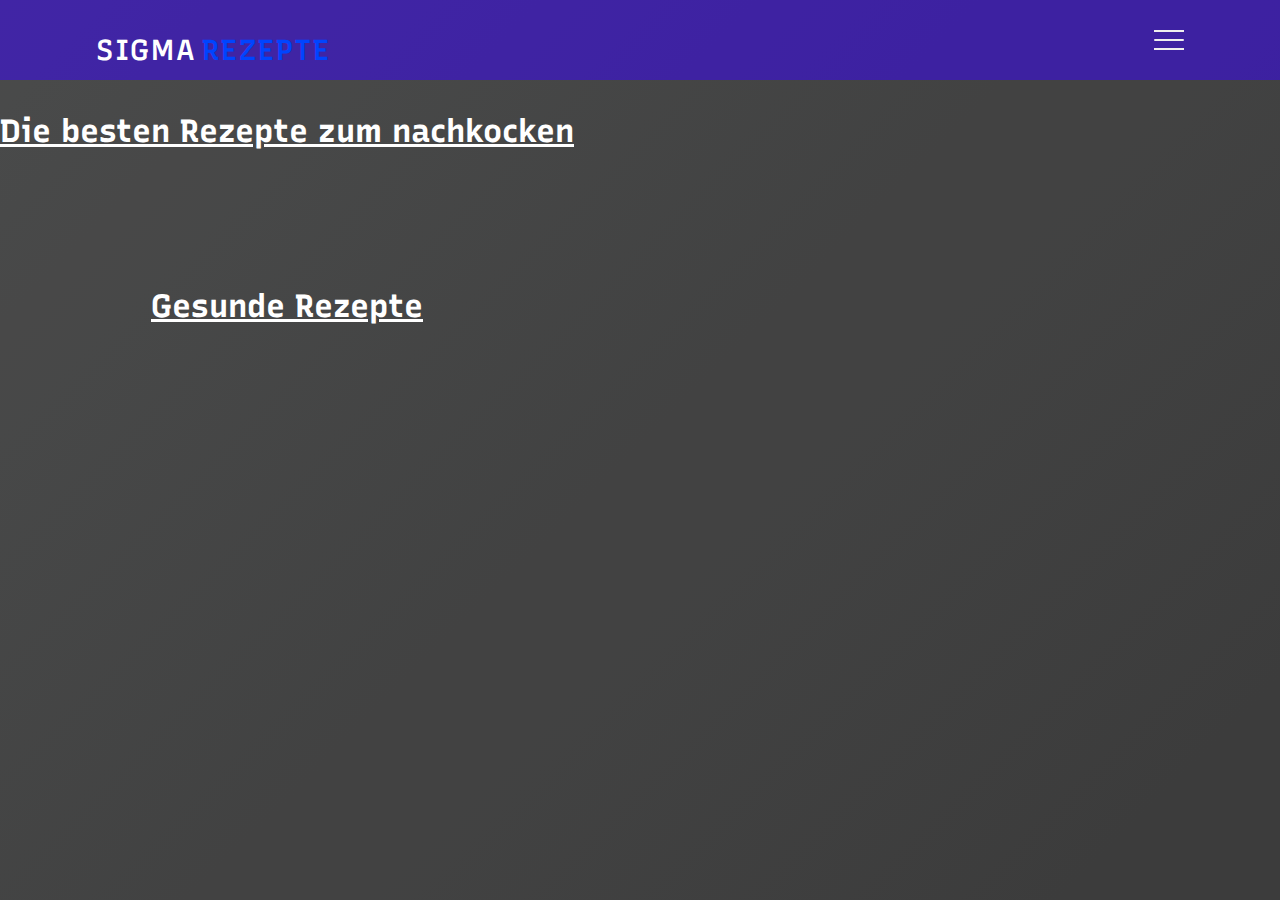
==== Internetseite/index.html @ b088b3a5 "test" ====
<!DOCTYPE html>
<html lang="de">
	<head>
		<meta charset="UTF-8">
		<meta http-equiv="X-UA-Compatible" content="IE=edge">
		<meta name="viewport" content="width=device-width, initial-scale=1.0">
		<title>Die besten Rezepte</title>
		<link rel="stylesheet" href="./style.css">
		<script>function setlocalstorage(inhalt) {
			localStorage.setItem('rezept', inhalt);
		}
		</script>
	</head>
	<body>
		<div class="container">
			<div class="navbar">
				<div class="menu">
					<h3 class="logo">SIGMA<span>Rezepte</span></h3>
					<div class="hamburger-menu">
						<div class="bar"></div>
					</div>
				</div>
			</div>
			<div class="main-container">
				<div class="main">
					<div class="header">

						<div class="boxen-overlay">
						<h1 class="w"><u>Die besten Rezepte zum nachkocken</u></h1>
						<br><br><br>
						<div id="zum_Nachkochen"></div>
						<h1 class="q"><u>Gesunde Rezepte</u></h1>
						<br><br><br>
						<div id="gesunde_Rezepte"></div>
						</div>
				</div>
				<div class="shadow one"></div>
				<div class="shadow two"></div>
			</div>
			<div class="links">
				<ul>
					<li class="active">
						<a href="./index.html" style="--i: 0.05s">Home</a>
					</li>
					<li>
						<a href="./index.about.html" style="--i: 0.1s">About</a>
					</li>
					<li>
						<a href="./index.contact.html" style="--i: 0.15s">Contact</a>
					</li>
					<li>
						<a href="#" style="--i: 0.2s">Service</a>
					</li>
					<li>
						<a href="#" style="--i: 0.25s">Quellen</a>
					</li>
				</ul>
			</div>
		</div>
	

		</body>
	  <script type="module" src="./main.js"></script>
	
</html>
---- Internetseite/style.css ----
@import url("https://fonts.googleapis.com/css2?family=Poppins:ital,wght@0,100;0,200;0,300;0,400;0,500;0,600;0,700;0,800;0,900;1,100;1,200;1,300;1,400;1,500;1,600;1,700;1,800;1,900&display=swap");
@import url("https://fonts.googleapis.com/css2?family=Recursive:wght@400;500;600;700;800;900&display=swap");
body {
  background-image: url("gemuese-auf-der-linken-seite-von-einem-schwarzen-schiefer.jpg");
  background-repeat: no-repeat;
  background-position: center;
  background-attachment: fixed;
  background-size: 100% 100%;
}

* {
  margin: 0;
  padding: 0;
  box-sizing: border-box;
}

h1 {
  color: white;
  text-align: center;
}

.twitch-box {
  width: 15rem;
  height: 22rem;
  position: relative;
}

.twitch-box .content {
  position: absolute;
  top: 0;
  left: 0;
  z-index: -98;
  width: 100%;
  height: 100%;
  background-color: white;
  transition: all 200ms;
}

.twitch-box .twitch-border-effect {
  position: absolute;
  top: 0;
  left: 0;
  z-index: -99;
  width: 100%;
  height: 100%;
  background-color: #ff00aa;
}

.twitch-box .twitch-border-effect .top-corner {
  position: absolute;
  top: 0;
  left: 0;
  width: 0;
  height: 0;
  border-top: 1rem solid transparent;
  border-bottom: 1rem solid transparent;
  border-right: 1rem solid #ff00aa;
  transition: all 200ms;
  transform-origin: left top;
  transform: translate(0, 0) scale(0);
}

.twitch-box .twitch-border-effect .bottom-corner {
  position: absolute;
  bottom: 0;
  right: 0;
  width: 0;
  height: 0;
  border-bottom: 1rem solid transparent;
  border-right: 1rem solid transparent;
  border-top: 1rem solid #ff00aa;
  transition: all 200ms;
  transform-origin: center bottom;
  transform: translate(0, 0) scale(0);
}

.twitch-box:hover .content,
.twitch-box:focus .content {
  transform: translate(1rem, -1rem);
}

.twitch-box:hover .top-corner,
.twitch-box:focus .top-corner {
  transform: translate(0, -1rem) scale(1);
}

.twitch-box:hover .bottom-corner,
.twitch-box:focus .bottom-corner {
  transform: translate(1rem, 1rem) scale(1);
}

.twitch-box > .content > img {
  -o-object-fit: cover;
     object-fit: cover;
  position: relative;
  width: 100%;
  height: 50%;
  overflow: hidden;
}

.twitch-box > .content {
  position: absolute;
}

.twitch-boxen {
  padding: 0 5vw 0 5vw;
  margin-top: 0;
  margin-bottom: 50px;
  display: grid;
  grid-template-columns: 22.5vw 22.5vw 22.5vw 22.5vw;
  row-gap: 10vh;
}

.q {
  margin-top: 5rem;
}

.w {
  margin-top: 7rem;
}

.twitch-boxen {
  z-index: -100;
}

* {
  padding: 0;
  margin: 0;
  box-sizing: border-box;
}

body {
  font-family: "Recursive", sans-serif;
  overflow: hidden;
}

.container {
  max-height: 100vh;
  width: 100%;
  background-color: #131414;
  background-image: linear-gradient(135deg, #131414 0%, #000000 100%);
  transform-style: preserve-3d;
  overflow: hidden;
}

.navbar {
  background-color: rgba(55, 0, 255, 0.5);
  position: fixed;
  top: 0;
  left: 0;
  width: 100%;
  z-index: 10;
  height: 5rem;
}

.menu {
  max-width: 72rem;
  width: 100%;
  height: 100%;
  margin: 0 auto;
  padding: 0 2rem;
  display: flex;
  justify-content: space-between;
  align-items: center;
  color: #fff;
}

.logo {
  font-size: 1.8rem;
  font-weight: 600;
  text-transform: uppercase;
  letter-spacing: 2px;
  line-height: 4rem;
  margin-top: 20px;
}

.logo span {
  font-size: 1.8rem;
  margin-left: 5px;
  color: #0044ff;
}

.hamburger-menu {
  height: 4rem;
  width: 3rem;
  cursor: pointer;
  display: flex;
  align-items: center;
  justify-content: flex-end;
}

.bar {
  width: 1.9rem;
  height: 1.5px;
  border-radius: 2px;
  background-color: #eee;
  transition: 0.5s;
  position: relative;
}

.bar::before,
.bar::after {
  content: "";
  position: absolute;
  width: inherit;
  height: inherit;
  background-color: #eee;
  transition: 0.5s;
}

.bar::before {
  transform: translateY(-9px);
}

.bar::after {
  transform: translateY(9px);
}

.main-container {
  overflow: hidden;
}

.main {
  position: relative;
  width: 100%;
  left: 0;
  z-index: 5;
  overflow: hidden;
  transform-origin: left;
  transform-style: preserve-3d;
  transition: 0.5s;
}

.header {
  overflow-y: scroll;
  overflow-x: hidden;
  min-height: 100vh;
  width: 100%;
  background: url("./gemuese-auf-der-linken-seite-von-einem-schwarzen-schiefer.jpg") no-repeat top center/cover;
  position: relative;
}

.overlay {
  position: absolute;
  width: 100%;
  height: 100%;
  top: 0;
  left: 0;
  background-color: rgba(0, 0, 0, 0.712);
  display: flex;
  justify-content: center;
  align-items: center;
  flex-direction: column;
  color: #fff;
}

.inner {
  max-width: 35rem;
  text-align: center;
  color: #fff;
  padding: 0 2rem;
}

.title {
  font-size: 3rem;
}

.description {
  margin: 10px 0;
  text-align: center;
  width: 50%;
  font-size: 1.5rem;
}

.btn {
  margin-top: 1rem;
  padding: 0.6rem 1.8rem;
  background-color: #0044ff;
  border: none;
  border-radius: 25px;
  color: #fff;
  text-transform: uppercase;
  cursor: pointer;
  text-decoration: none;
}

.container.active .bar {
  transform: rotate(360deg);
  background-color: transparent;
}

.container.active .bar::before {
  transform: translateY(0) rotate(45deg);
}

.container.active .bar::after {
  transform: translateY(0) rotate(-45deg);
}

.container.active .main {
  animation: main-animation 0.5s ease;
  cursor: pointer;
  transform: perspective(1300px) rotateY(20deg) translateY(10px) translateZ(310px) scale(0.5);
}

@keyframes main-animation {
  from {
    transform: translate(0);
  }
  to {
    transform: perspective(1300px) rotateY(20deg) translateY(10px) translateZ(310px) scale(0.5);
  }
}
.links {
  position: absolute;
  width: 30%;
  right: 0;
  top: 0;
  height: 100vh;
  z-index: 2;
  overflow: hidden;
  display: flex;
  justify-content: flex-start;
  align-items: center;
  margin-left: 10px;
}

ul {
  list-style: none;
}

ul li.active a {
  color: #0044ff;
}

.links a {
  text-decoration: none;
  color: #eee;
  padding: 0.7rem 0;
  display: inline-block;
  font-size: 1.8rem;
  font-weight: 300;
  text-transform: uppercase;
  letter-spacing: 1px;
  transition: 0.3s;
  opacity: 0;
  transform: translateY(10px);
  animation: hide 0.5s forwards ease;
}

.links a:hover {
  color: #0044ff;
}

.container.active .links a {
  animation: appear 0.5s forwards ease var(--i);
}

@keyframes appear {
  from {
    opacity: 0;
    transform: translateY(10px);
  }
  to {
    opacity: 1;
    transform: translateY(0px);
  }
}
@keyframes hide {
  from {
    opacity: 1;
    transform: translateY(0px);
  }
  to {
    opacity: 0;
    transform: translateY(10px);
  }
}
.shadow {
  position: absolute;
  width: 100%;
  height: 100vh;
  top: 0;
  left: 0;
  transform-style: preserve-3d;
  transform-origin: left;
  transition: 0.5s;
  background-color: #fff;
}

.shadow.one {
  z-index: -1;
  opacity: 0.15;
}

.shadow.two {
  z-index: -2;
  opacity: 0.1;
}

.container.active .shadow.one {
  animation: shadow-one 0.6s ease-out;
  transform: perspective(1300px) rotateY(20deg) translateY(10px) translateZ(215px) scale(0.5);
}

@keyframes shadow-one {
  0% {
    transform: translate(0);
  }
  5% {
    transform: perspective(1300px) rotateY(20deg) translateY(10px) translateZ(310px) scale(0.5);
  }
  100% {
    transform: perspective(1300px) rotateY(20deg) translateY(10px) translateZ(215px) scale(0.5);
  }
}
.container.active .shadow.two {
  animation: shadow-two 0.6s ease-out;
  transform: perspective(1300px) rotateY(20deg) translateY(10px) translateZ(120px) scale(0.5);
}

@keyframes shadow-two {
  0% {
    transform: translate(0);
  }
  20% {
    transform: perspective(1300px) rotateY(20deg) translateY(10px) translateZ(310px) scale(0.5);
  }
  100% {
    transform: perspective(1300px) rotateY(20deg) translateY(10px) translateZ(120px) scale(0.5);
  }
}
.container.active .main:hover + .shadow.one {
  transform: perspective(1300px) rotateY(20deg) translateY(10px) translateZ(230px) scale(0.5);
}

.container.active .main:hover {
  transform: perspective(1300px) rotateY(20deg) translateY(10px) translateZ(340px) scale(0.5);
}

.boxen-overlay {
  position: absolute;
  z-index: 100;
}/*# sourceMappingURL=style.css.map */
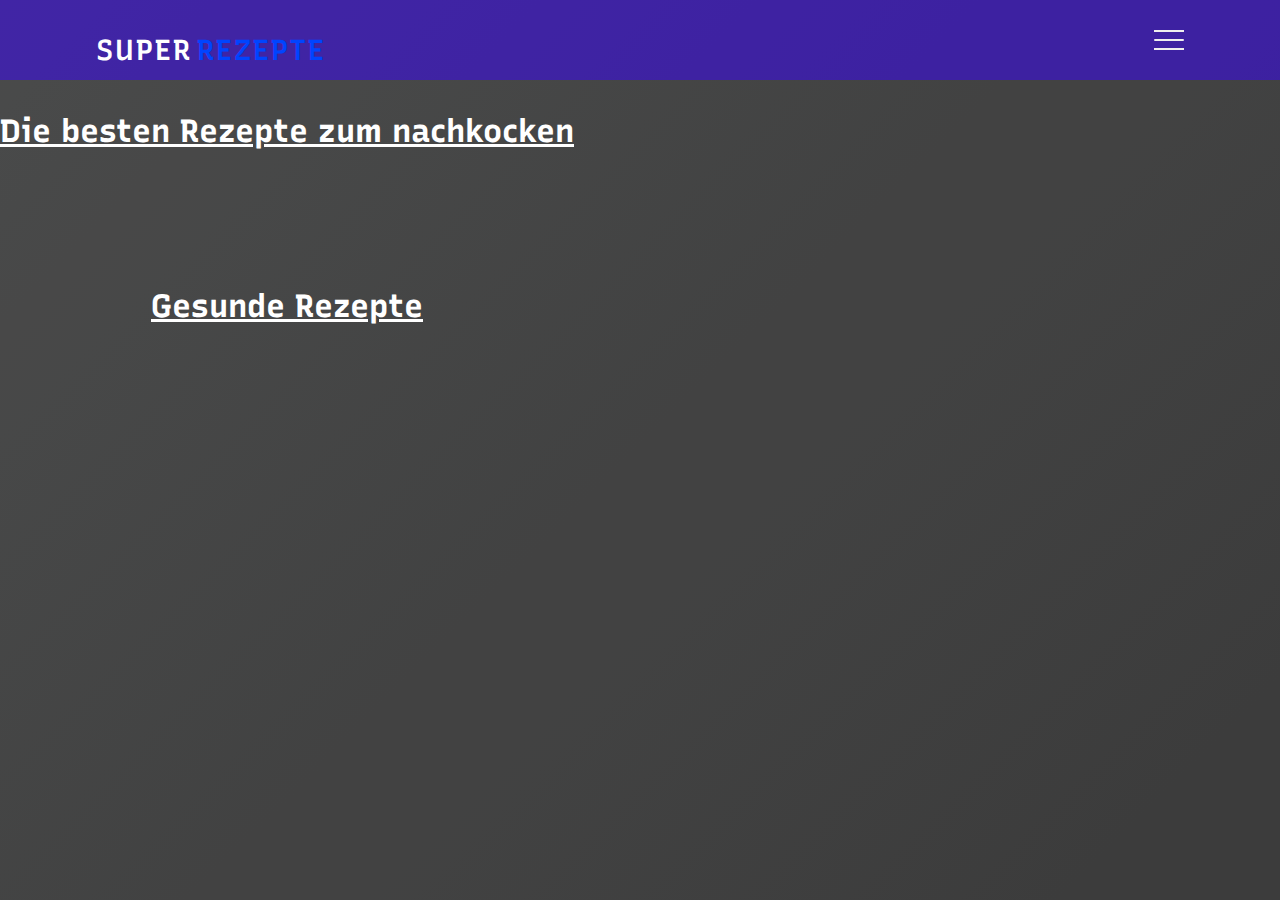
==== commit 66a4ff7c: "24.05.23" ====
--- a/Internetseite/index.html
+++ b/Internetseite/index.html
@@ -15,7 +15,7 @@
 		<div class="container">
 			<div class="navbar">
 				<div class="menu">
-					<h3 class="logo">SIGMA<span>Rezepte</span></h3>
+					<h3 class="logo">Super<span>Rezepte</span></h3>
 					<div class="hamburger-menu">
 						<div class="bar"></div>
 					</div>
@@ -49,10 +49,10 @@
 						<a href="./index.contact.html" style="--i: 0.15s">Contact</a>
 					</li>
 					<li>
-						<a href="#" style="--i: 0.2s">Service</a>
+						<a href="./index.service.html" style="--i: 0.2s">Service</a>
 					</li>
 					<li>
-						<a href="#" style="--i: 0.25s">Quellen</a>
+						<a href="./index.quellen.html" style="--i: 0.25s">Quellen</a>
 					</li>
 				</ul>
 			</div>
--- a/Internetseite/style.css
+++ b/Internetseite/style.css
@@ -441,4 +441,54 @@
 .boxen-overlay {
   position: absolute;
   z-index: 100;
+}
+
+.button {
+  display: inline-block;
+  padding: 0.75rem 1.25rem;
+  border-radius: 10rem;
+  color: #fff;
+  text-transform: uppercase;
+  font-size: 1rem;
+  letter-spacing: 0.15rem;
+  transition: all 0.3s;
+  position: relative;
+  overflow: hidden;
+  z-index: 1;
+}
+.button:after {
+  content: "";
+  position: absolute;
+  bottom: 0;
+  left: 0;
+  width: 100%;
+  height: 100%;
+  background-color: #0cf;
+  border-radius: 10rem;
+  z-index: -2;
+}
+.button:before {
+  content: "";
+  position: absolute;
+  bottom: 0;
+  left: 0;
+  width: 0%;
+  height: 100%;
+  background-color: #008fb3;
+  transition: all 0.3s;
+  border-radius: 10rem;
+  z-index: -1;
+}
+.button:hover {
+  color: #fff;
+}
+.button:hover:before {
+  width: 100%;
+}
+
+.container1 {
+  padding-top: 50px;
+  margin: 0 auto;
+  width: 100%;
+  text-align: center;
 }/*# sourceMappingURL=style.css.map */